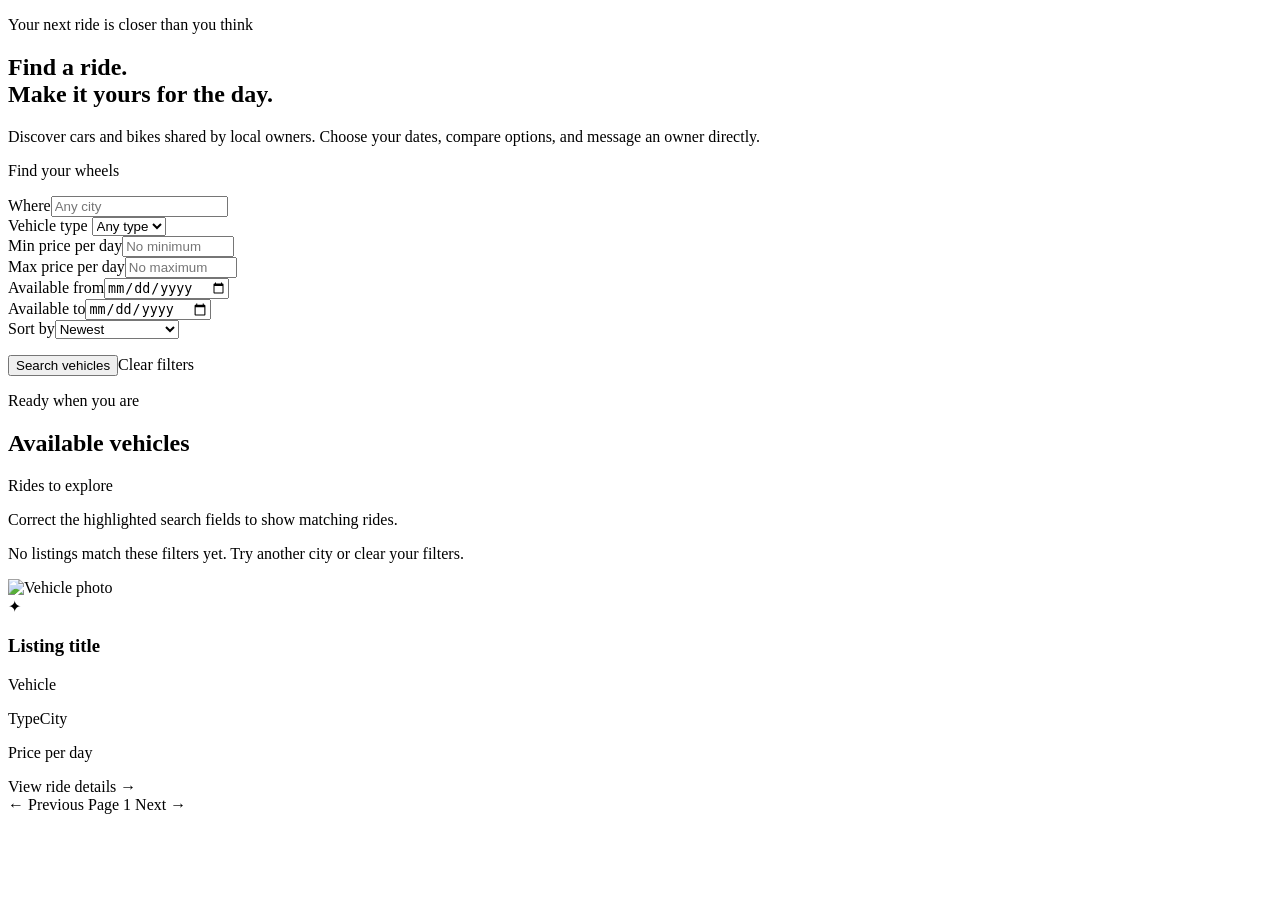
==== src/main/resources/templates/index.html @ 0f4067d5 "Add IdleWheels application" ====
<!DOCTYPE html>
<html lang="en" xmlns:th="http://www.thymeleaf.org">
<head>
    <meta charset="UTF-8">
    <meta name="viewport" content="width=device-width, initial-scale=1">
    <title>IdleWheels | Find a vehicle</title>
    <link rel="stylesheet" th:href="@{/css/style.css}">
</head>
<body>
<div th:replace="~{fragments/navbar :: navbar}"></div>
<main class="container">
    <section class="hero">
        <div>
            <p class="hero-kicker">Your next ride is closer than you think</p>
            <h1>Find a ride.<br>Make it yours for the day.</h1>
            <p>Discover cars and bikes shared by local owners. Choose your dates, compare options, and message an owner directly.</p>
        </div>
        <div class="hero-art" aria-hidden="true"></div>
    </section>
    <section class="search-panel" aria-label="Search available vehicles">
        <p class="eyebrow">Find your wheels</p>
        <form th:action="@{/listings}" th:object="${searchForm}" method="get" class="search-form">
            <div><label for="city">Where</label><input id="city" type="text" th:field="*{city}" placeholder="Any city"></div>
            <div><label for="vehicleType">Vehicle type</label>
                <select id="vehicleType" th:field="*{vehicleType}">
                    <option value="">Any type</option><option value="CAR">Car</option><option value="BIKE">Bike</option>
                </select>
            </div>
            <div><label for="minimumPrice">Min price per day</label><input id="minimumPrice" type="number" th:field="*{minimumPrice}" min="0.01" max="1000000" step="0.01" placeholder="No minimum"></div>
            <div><label for="maximumPrice">Max price per day</label><input id="maximumPrice" type="number" th:field="*{maximumPrice}" min="0.01" max="1000000" step="0.01" placeholder="No maximum"></div>
            <div><label for="availableFrom">Available from</label><input id="availableFrom" type="date" th:field="*{availableFrom}"></div>
            <div><label for="availableTo">Available to</label><input id="availableTo" type="date" th:field="*{availableTo}"></div>
            <div><label for="sort">Sort by</label><select id="sort" th:field="*{sort}">
                <option value="NEWEST">Newest</option><option value="PRICE_LOW_TO_HIGH">Price: low to high</option><option value="PRICE_HIGH_TO_LOW">Price: high to low</option>
            </select></div>
            <input type="hidden" th:field="*{page}">
            <p class="error" th:errors="*{minimumPrice}"></p><p class="error" th:errors="*{maximumPrice}"></p>
            <p class="error" th:errors="*{vehicleType}"></p><p class="error" th:errors="*{sort}"></p>
            <p class="error" th:errors="*{priceRangeValid}"></p><p class="error" th:errors="*{datePairValid}"></p><p class="error" th:errors="*{dateOrderValid}"></p>
            <div class="form-actions"><button type="submit">Search vehicles</button><a th:href="@{/listings}">Clear filters</a></div>
        </form>
    </section>
    <div class="section-heading">
        <div><p class="eyebrow">Ready when you are</p><h2>Available vehicles</h2></div>
        <p th:text="|${searchPage.totalResults} rides to explore|">Rides to explore</p>
    </div>
    <p class="empty-state" th:if="${searchInvalid}">Correct the highlighted search fields to show matching rides.</p>
    <p class="empty-state" th:if="${!searchInvalid and #lists.isEmpty(searchPage.items)}">No listings match these filters yet. Try another city or clear your filters.</p>
    <section class="listing-grid">
        <article class="listing-card" th:each="card : ${searchPage.items}">
            <img class="listing-photo" th:if="${card.photoUrl != null}"
                 th:src="${card.photoUrl}" alt="Vehicle photo">
            <div class="listing-placeholder" th:if="${card.photoUrl == null}" aria-label="No vehicle photo">✦</div>
            <div class="listing-card-body">
                <h3 th:text="${card.listing.title}">Listing title</h3>
                <p th:text="|${card.listing.vehicle.make} ${card.listing.vehicle.model}|">Vehicle</p>
                <div class="listing-meta"><span class="tag" th:text="${card.listing.vehicle.vehicleType}">Type</span><span class="tag" th:text="${card.listing.city}">City</span></div>
                <p class="price" th:text="|${card.listing.pricePerDay} / day|">Price per day</p>
                <a class="card-link" th:href="@{/listings/{id}(id=${card.listing.id})}">View ride details →</a>
            </div>
        </article>
    </section>
    <nav class="pagination" th:if="${searchPage.totalPages > 1}" aria-label="Listing pages">
        <a th:if="${searchPage.hasPrevious}" th:href="@{/listings(city=${searchForm.city},vehicleType=${searchForm.vehicleType},minimumPrice=${searchForm.minimumPrice},maximumPrice=${searchForm.maximumPrice},availableFrom=${searchForm.availableFrom},availableTo=${searchForm.availableTo},sort=${searchForm.sort},page=${searchPage.page - 1})}">← Previous</a>
        <span th:text="|Page ${searchPage.page + 1} of ${searchPage.totalPages}|">Page 1</span>
        <a th:if="${searchPage.hasNext}" th:href="@{/listings(city=${searchForm.city},vehicleType=${searchForm.vehicleType},minimumPrice=${searchForm.minimumPrice},maximumPrice=${searchForm.maximumPrice},availableFrom=${searchForm.availableFrom},availableTo=${searchForm.availableTo},sort=${searchForm.sort},page=${searchPage.page + 1})}">Next →</a>
    </nav>
</main>
</body>
</html>
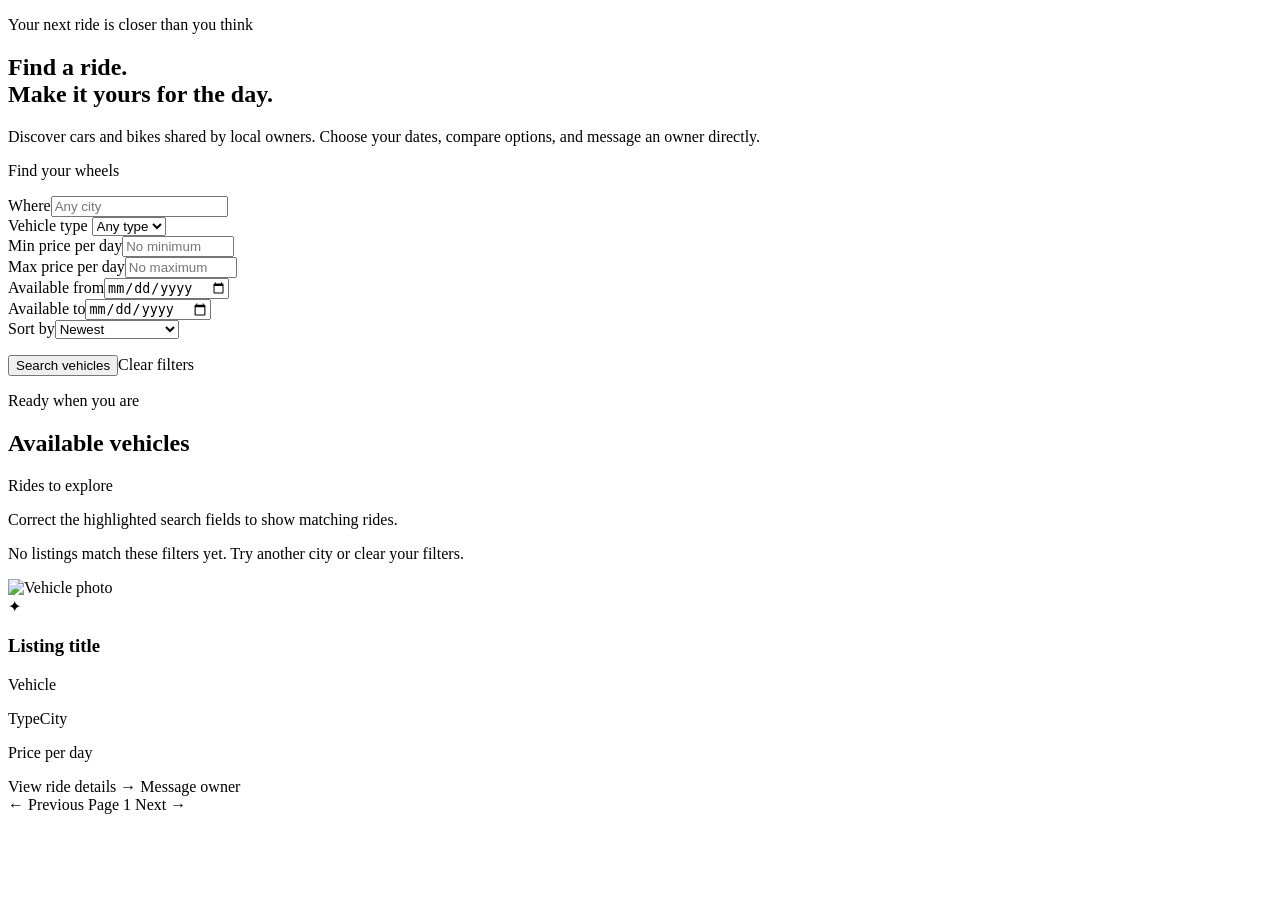
==== commit 01cee02d: "fina" ====
--- a/src/main/resources/templates/index.html
+++ b/src/main/resources/templates/index.html
@@ -57,6 +57,8 @@
                 <div class="listing-meta"><span class="tag" th:text="${card.listing.vehicle.vehicleType}">Type</span><span class="tag" th:text="${card.listing.city}">City</span></div>
                 <p class="price" th:text="|${card.listing.pricePerDay} / day|">Price per day</p>
                 <a class="card-link" th:href="@{/listings/{id}(id=${card.listing.id})}">View ride details →</a>
+                <a class="button" th:if="${session.userRole != 'OWNER'}"
+                   th:href="@{/messages/{listingId}/{ownerId}(listingId=${card.listing.id},ownerId=${card.listing.owner.id})}">Message owner</a>
             </div>
         </article>
     </section>
